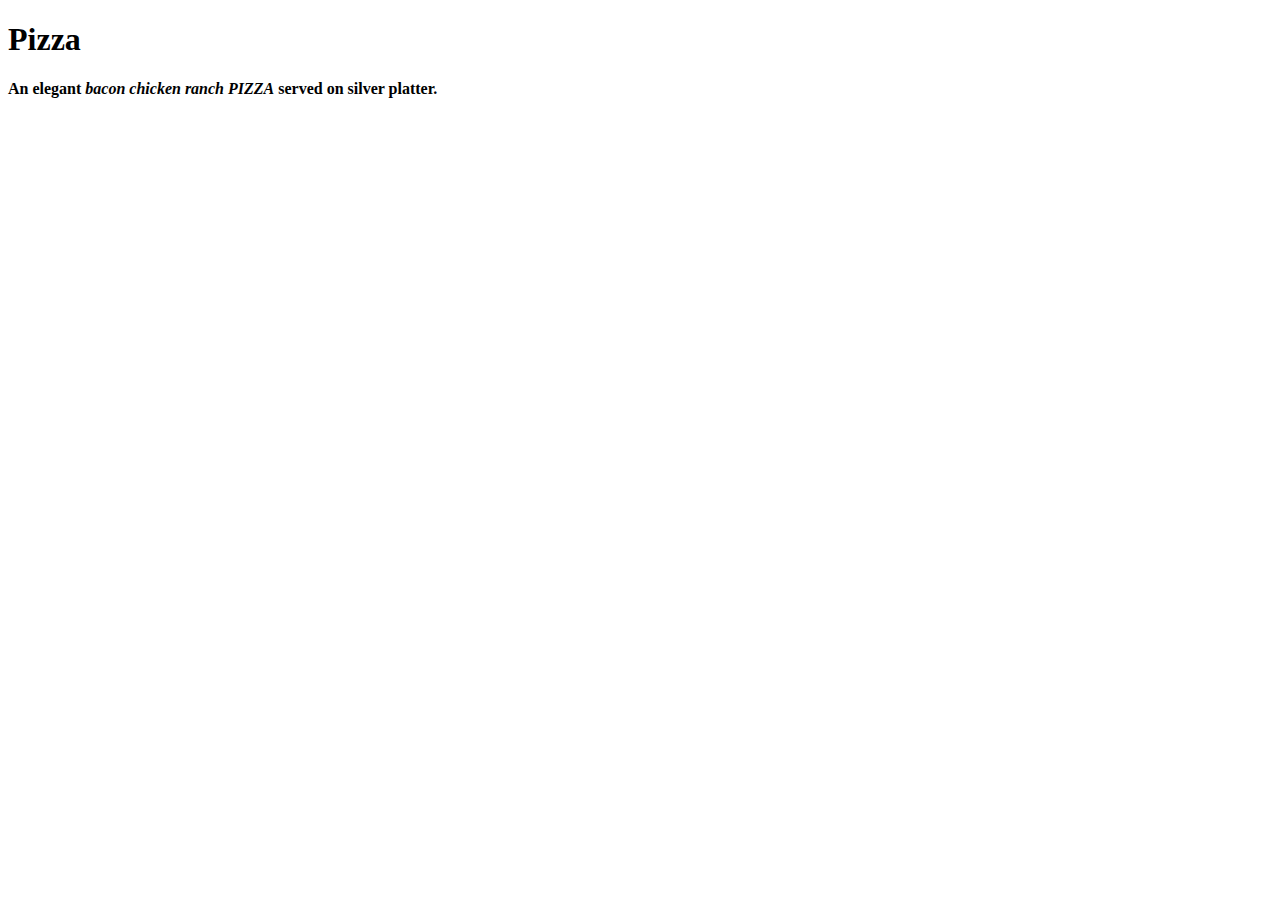
==== pizza.html @ 5c249afc "Added relative links to each html Added images of jpegs to each html Inserted unordered list and ord" ====
<!DOCTYPE html>
<html lang="en">
  <head>
    <meta charset="UTF-8">
    <meta http-equiv="X-UA-Compatible" content="IE=edge">
    <meta name="viewport" content="width=device-width, initial-scale=1.0">
    <title>Pizza</title>
  </head>
  <body>
    <h1>Pizza</h1>
    <h4>An elegant <em>bacon chicken ranch <strong>PIZZA</strong> </em> served on silver platter.</h4>
  </body>
</html>
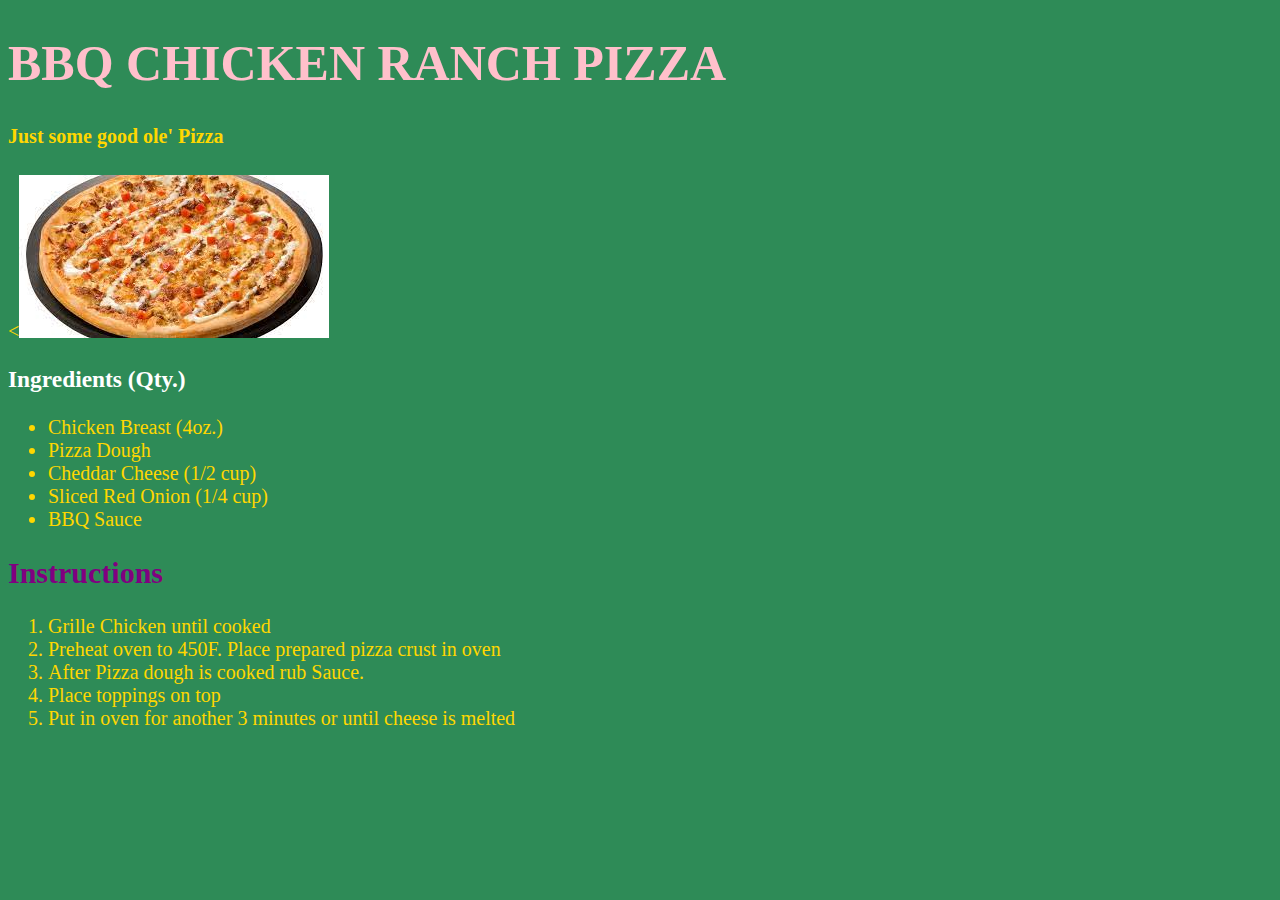
==== commit 32aee67c: "Learning CSS" ====
--- a/pizza.html
+++ b/pizza.html
@@ -4,10 +4,33 @@
     <meta charset="UTF-8">
     <meta http-equiv="X-UA-Compatible" content="IE=edge">
     <meta name="viewport" content="width=device-width, initial-scale=1.0">
+    <link rel="stylesheet" href="styles.css">
     <title>Pizza</title>
   </head>
   <body>
-    <h1>Pizza</h1>
-    <h4>An elegant <em>bacon chicken ranch <strong>PIZZA</strong> </em> served on silver platter.</h4>
+
+  <h1>BBQ CHICKEN RANCH PIZZA</h1>
+  <h4>Just some good ole' Pizza</h4>
+
+    <<img src="img/pizza.jpeg" alt="Bacon Chicken Ranch Pizza">
+
+    <h3>Ingredients (Qty.)</h3>
+    <ul>
+      <li>Chicken Breast (4oz.)</li>
+      <li>Pizza Dough</li>
+      <li>Cheddar Cheese (1/2 cup)</li>
+      <li>Sliced Red Onion (1/4 cup)</li>
+      <li>BBQ Sauce</li>
+    </ul>
+
+    <h2>Instructions</h2>
+
+    <ol>
+      <li>Grille Chicken until cooked</li>
+      <li>Preheat oven to 450F.  Place prepared pizza crust in oven</li>
+      <li>After Pizza dough is cooked rub Sauce.</li>
+      <li>Place toppings on top</li>
+      <li>Put in oven for another 3 minutes or until cheese is melted</li>
+    </ol>
   </body>
 </html>--- a/styles.css
+++ b/styles.css
@@ -0,0 +1,20 @@
+/* styles.css */
+
+body {
+    background-color: seagreen;
+    color:gold;
+    font-size: 20px;
+}
+
+p {color: black;
+}
+
+h1 {font-size: 50px;
+    color: pink;
+}
+
+h2 {color: purple;
+}
+
+h3 {color: white;
+}